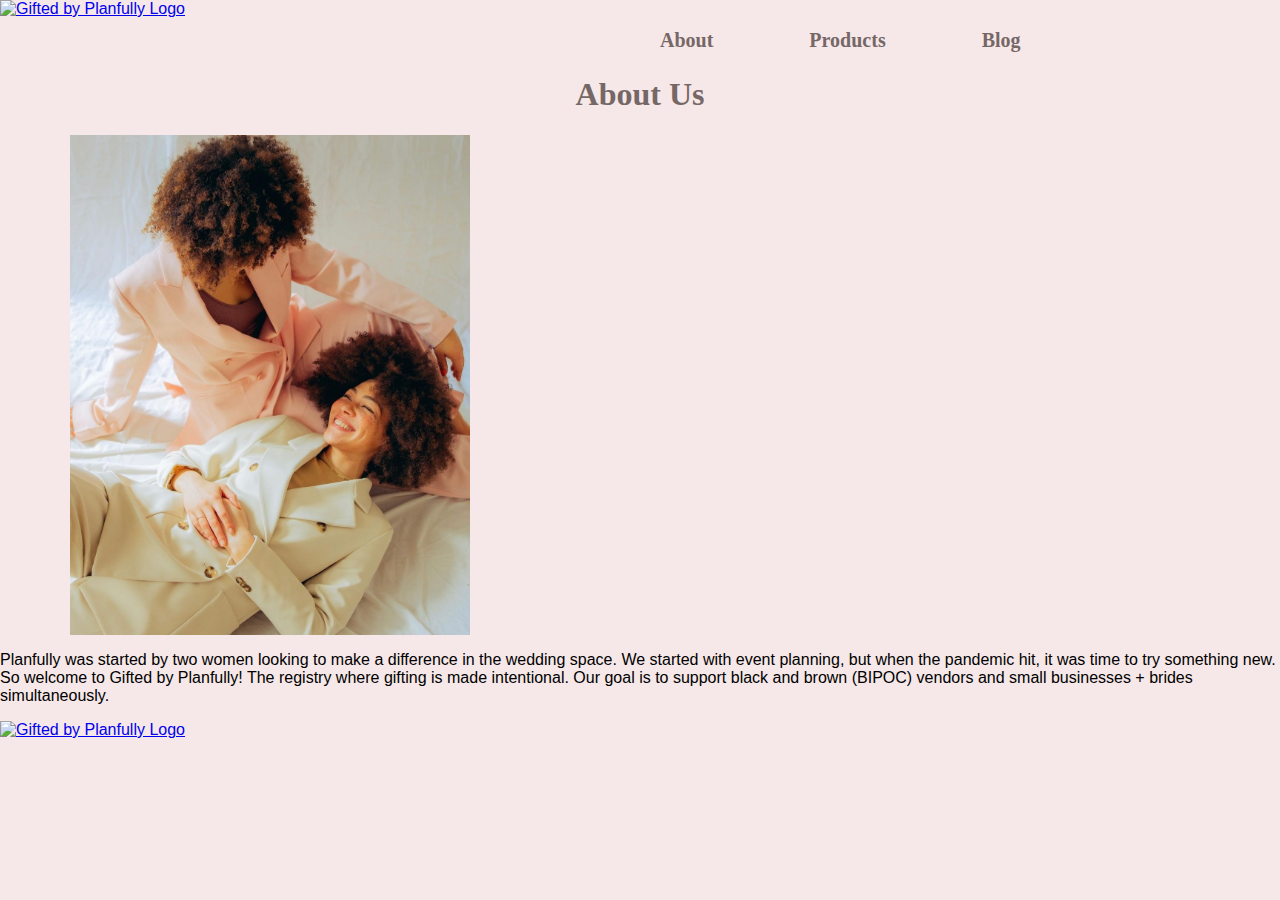
==== about.html @ 6d770672 "img" ====
<html>
 <head>
    <title>Gifted by Planfully</title>
    <link href="css/normalize.css" rel="stylesheet">
    <link href="css/styles.css" rel="stylesheet">
    <meta content="width=device-width, initial-scale=1" name="viewport" />
  </head>
  <body>

  <body style="background-color:#F6E8E8;">

    <header class="hero">
      <nav>
       <div class="brand">
        <a href="index.html" title="Go Back to Homepage">
          <img src="images/Logo.jpg" alt="Gifted by Planfully Logo"/>
        </a>
      </div>
      <ul>
        <li><a href="about.html" title="Go to About page">About</a></li>
        <li><a href="products.html" title="Go to Products page">Products</a></li>
        <li><a href="blog.html" title="Go to Blog page">Blog</a></li>
      </ul>
    </nav>
   </header>
   <section class="aboutuscontent">
       <h1>About Us</h1>
       <img src="images/aboutus.jpg" alt="two woman"/>
   </section>

   <section class="paragraph">
     <p>Planfully was started by two women looking to make a difference in the wedding space. We started with event planning, but when the pandemic hit, it was time to try something new. So welcome to Gifted by Planfully! The registry where gifting is made intentional. Our goal is to support black and brown (BIPOC) vendors and small businesses + brides simultaneously.<p>
   </section>

   
    <footer>
      <nav>
        <div class="brand">
         <a href="index.html" title="Go Back to Homepage">
          <img src="images/Logo.jpg" alt="Gifted by Planfully Logo"/>
        </a>
      </div>
    </nav>
  </footer>

 


 </body>
</html>
---- css/styles.css ----
h1,
h2,
h3,
h4,
h5,
h6 {
	color: #766767;
	text-align: center;
	font-family: Times;

}

section.hero {
	background: #F6E8E8
	width: 100%;
	height: 100vh;
	position: relative;
	background: url("../images/couple.jpg") center center;
	background-size: cover;
}
    
header.hero nav {
	color: #766767;
	display: flex;
	position: relative;
	z-index: 1;
}

header.hero nav .brand {
	flex: 30%;
}

header.hero nav ul {
	flex: 70%;
	list-style: none;
	display: flex;
}

header.hero nav ul li a {
	padding: 1rem 3rem;
	color: #766767;
	text-decoration: none;
	font-weight: bold;
	font-family: Times;
	font-size: 20px;
	position: relative;
	top: 13px;
	left: 200px;
}

header.hero .cta {
	position: relative;
	z-index: 1;
}

header.hero h1,
header.hero p {
	color: #766767;
}

header.hero h1 {
	font-size: 20px
}

header.hero .btn {
	background: #F6E8E8;
	color: #766767;
	font-size: 20px;
	font-weight: bold;
	font-family: Times; 
	line-height: 10px;
	padding: 1rem 3rem;
	text-decoration: none;
	border-radius: 30px;
	position: relative;
	top: 330px;
	left: 490px;
}



section.aboutuscontent img {
	max-width: 400px;
	margin-left: 70px;
}

section.productscontent img {
	max-width: 400px;
	margin-left: 70px;
}

section.aboutusparagraph {
	color: #766767;
	font-family: Times;
	font-size: 20px;
	text-align: center;
	max-width: 500px;
	margin-left: 70px;
	line-height: 2em;
	padding: 5px;
	background-color: white;
	transform: translate(100%, -130%);
}

section.productsparagraph {
	color: #766767;
	font-family: Times;
	font-size: 20px;
	text-align: center;
	max-width: 500px;
	margin-left: 70px;
	line-height: 2em;
	padding: 5px;
	background-color: white;
	transform: translate(100%, -130%);

}






section.vendor img {
	width: 230px;
	height: 230px;
	position: absolute;
    top: 50%;
    left: 50%;
    transform: translate(-210%, 200%);
	
}

section.product img {
	width: 230px;
	height: 230px;
	position: absolute;
    top: 50%;
    left: 50%;
    transform: translate(-50%, 200%);
}

section.registry img {
	width: 230px;
	height: 230px;
    top: 50%;
    left: 50%;
    transform: translate(390%, 5%);

}

div.imgdescription {
	color: #766767;
	font-family: Times;
	font-size: 20px;
	font-weight: bold;
	list-style: none;
	position: relative;
	text-align: left;
}





	

@media screen and (max-width: 480px) {
	header.hero nav {
		display: block;
	}

 header.hero nav .brand img {
	max-width: 100%;
    }

 header.hero nav ul {
	margin: 0;
	flex: none;
	display: block;
	padding: 0;
    }

 header.hero nav ul li a {
	padding: 1rem 0.4rem;
	font-size: 12px;
	font-weight: bold;
}

div.tagline {
	text-align: center;
	
}

div.tagline h1 {
	color: #766767;
	font-size: 80px;
	position: relative;
	left: 100px;

}




}
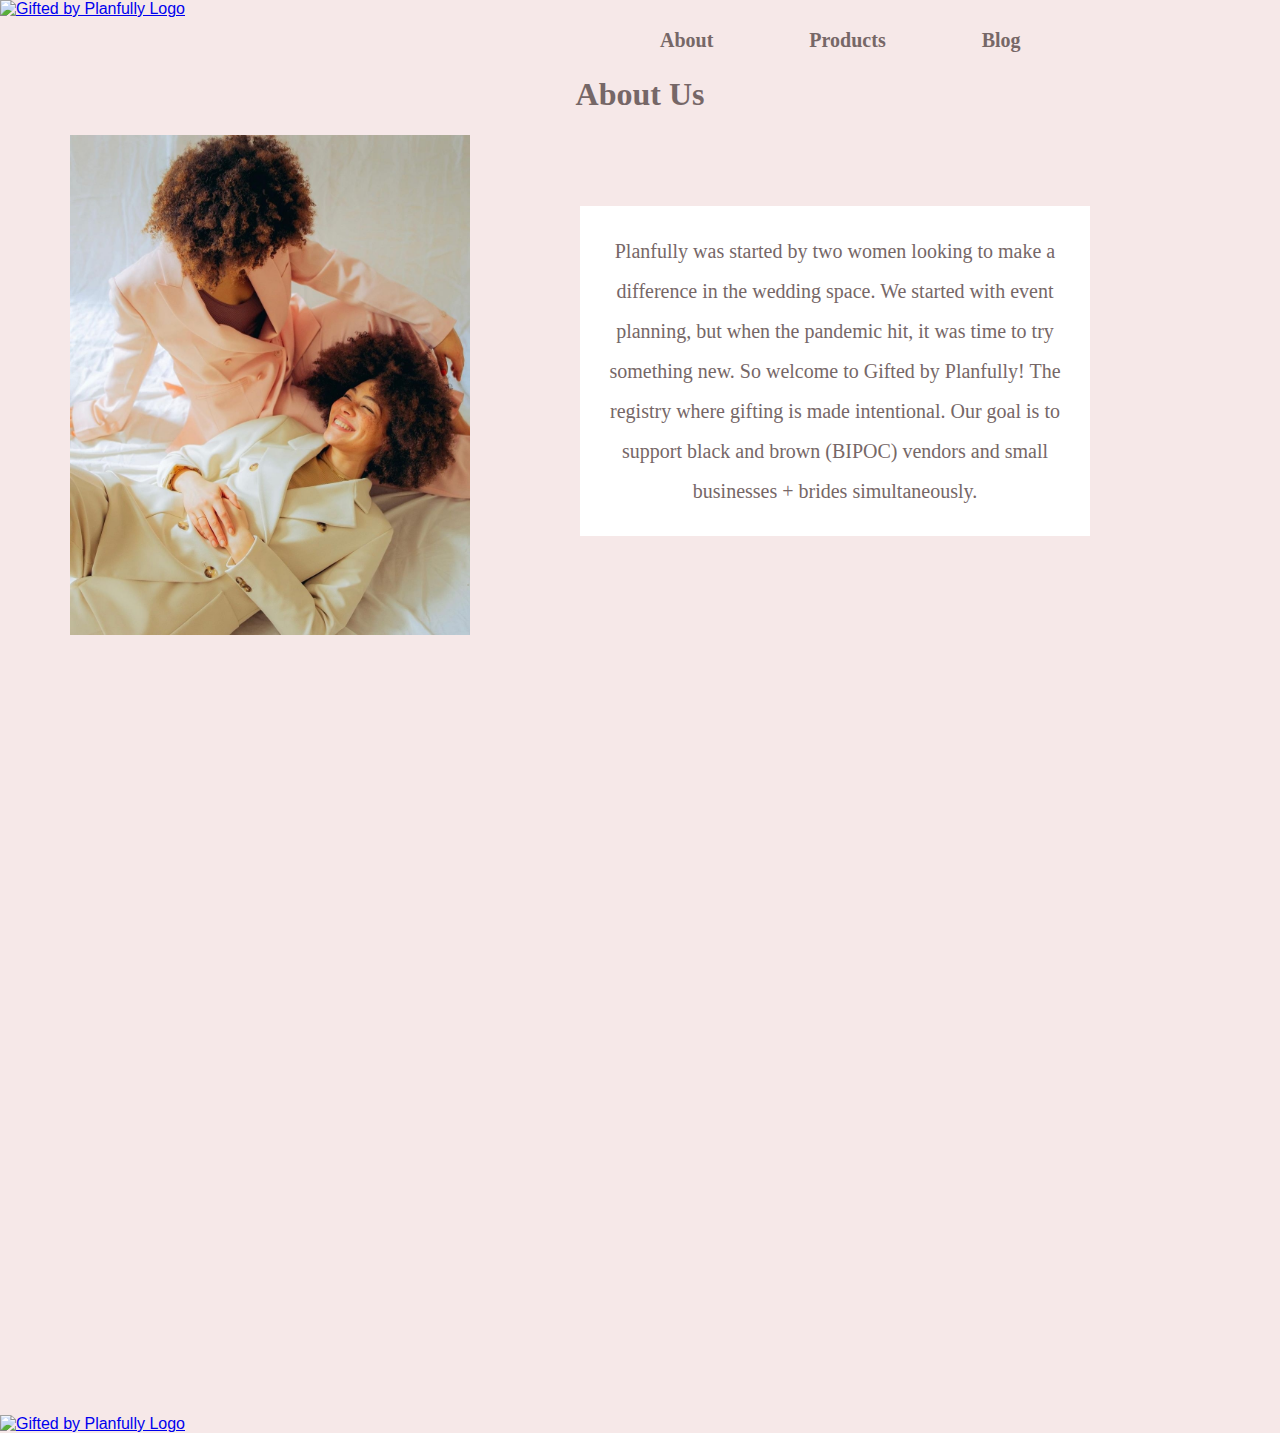
==== commit 4e1f1fbd: "iframe" ====
--- a/about.html
+++ b/about.html
@@ -28,11 +28,14 @@
        <img src="images/aboutus.jpg" alt="two woman"/>
    </section>
 
-   <section class="paragraph">
+   <section class="aboutusparagraph">
      <p>Planfully was started by two women looking to make a difference in the wedding space. We started with event planning, but when the pandemic hit, it was time to try something new. So welcome to Gifted by Planfully! The registry where gifting is made intentional. Our goal is to support black and brown (BIPOC) vendors and small businesses + brides simultaneously.<p>
    </section>
 
-   
+ 
+  <iframe src="https://www.google.com/maps/embed?pb=!1m18!1m12!1m3!1d387193.3061012122!2d-74.25987728992853!3d40.69714939078029!2m3!1f0!2f0!3f0!3m2!1i1024!2i768!4f13.1!3m3!1m2!1s0x89c24fa5d33f083b%3A0xc80b8f06e177fe62!2sNew%20York%2C%20NY!5e0!3m2!1sen!2sus!4v1619848678075!5m2!1sen!2sus" width="600" height="450" style="border:0;" allowfullscreen="" loading="lazy"></iframe>
+
+
     <footer>
       <nav>
         <div class="brand">
--- a/css/styles.css
+++ b/css/styles.css
@@ -84,11 +84,6 @@
 	margin-left: 70px;
 }
 
-section.productscontent img {
-	max-width: 400px;
-	margin-left: 70px;
-}
-
 section.aboutusparagraph {
 	color: #766767;
 	font-family: Times;
@@ -102,7 +97,30 @@
 	transform: translate(100%, -130%);
 }
 
+section.productscontent img {
+	max-width: 400px;
+	margin-left: 70px;
+}
+
 section.productsparagraph {
+	color: #766767;
+	font-family: Times;
+	font-size: 20px;
+	text-align: center;
+	max-width: 500px;
+	margin-left: 70px;
+	line-height: 2em;
+	padding: 5px;
+	background-color: white;
+	transform: translate(105%, -104%);
+}
+
+section.blogcontent img {
+	max-width: 400px;
+	margin-left: 70px;
+}
+
+section.blogparagraph {
 	color: #766767;
 	font-family: Times;
 	font-size: 20px;
@@ -113,13 +131,7 @@
 	padding: 5px;
 	background-color: white;
 	transform: translate(100%, -130%);
-
-}
-
-
-
-
-
+}
 
 section.vendor img {
 	width: 230px;
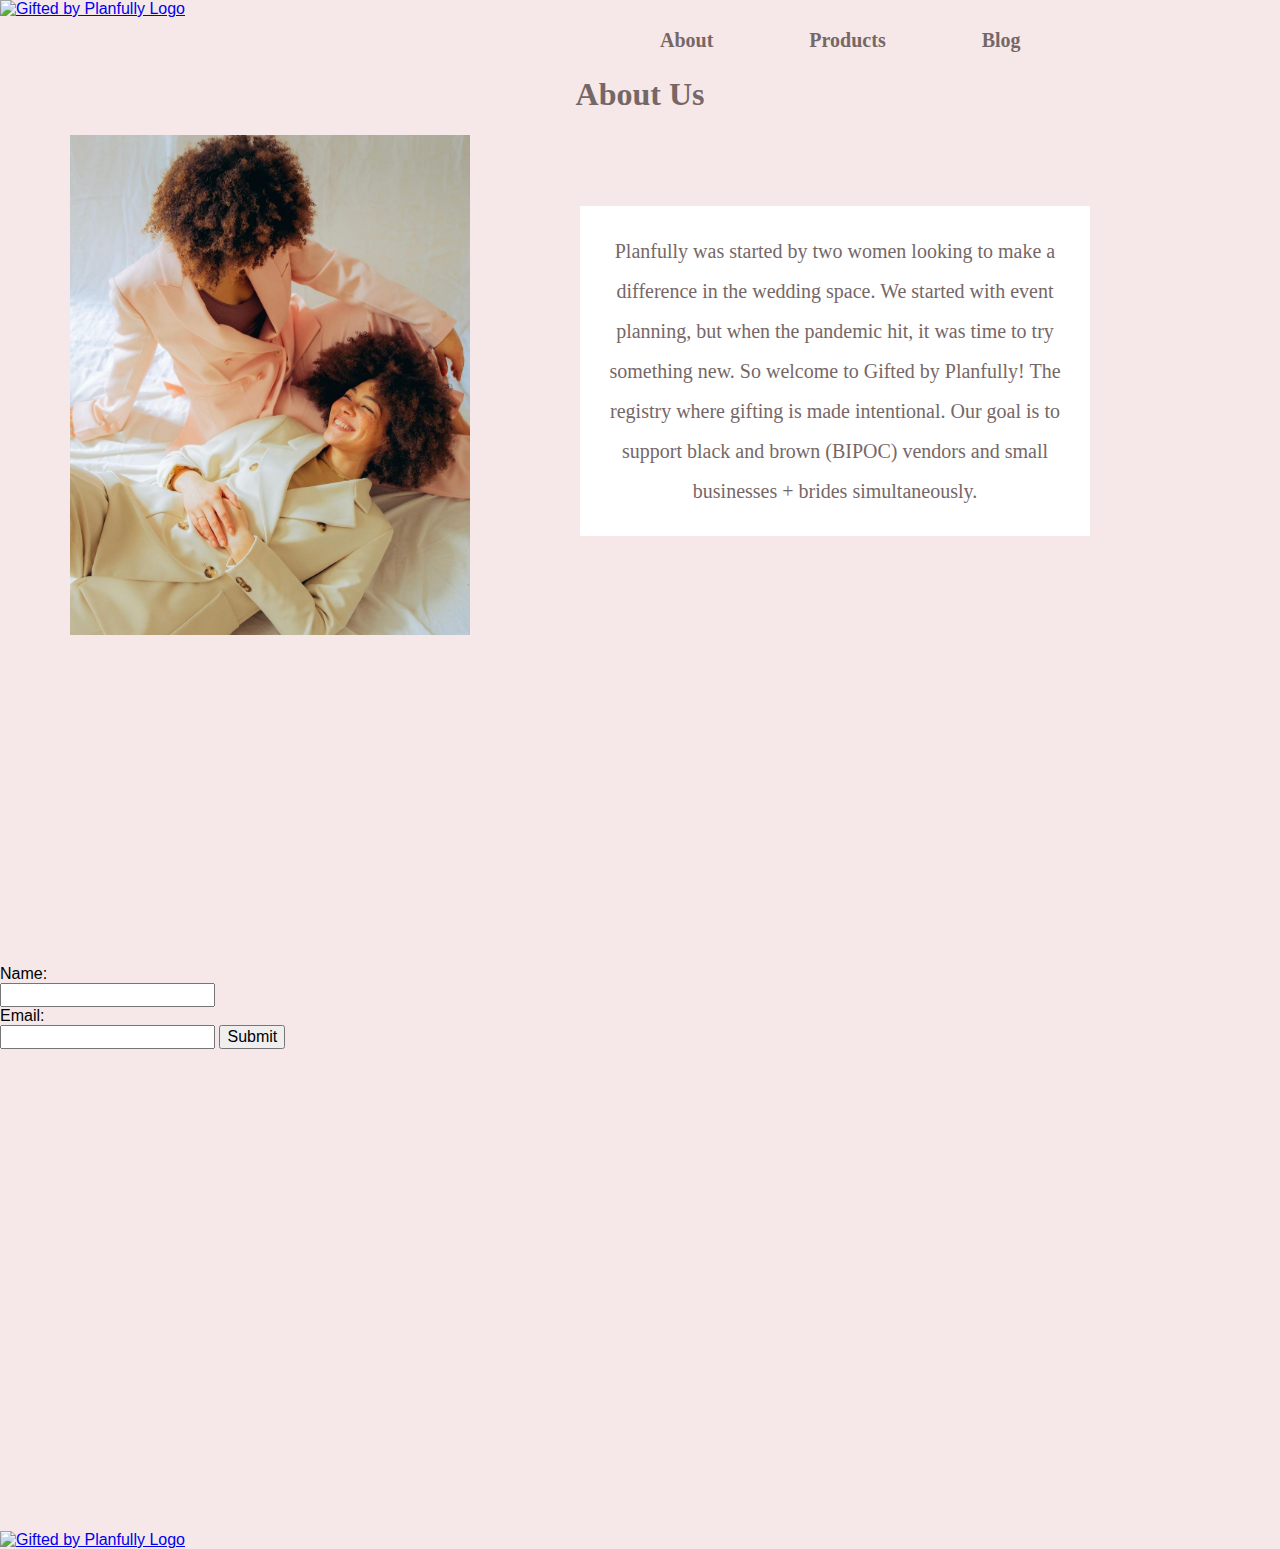
==== commit 3d7f96cd: "iframe" ====
--- a/about.html
+++ b/about.html
@@ -32,8 +32,16 @@
      <p>Planfully was started by two women looking to make a difference in the wedding space. We started with event planning, but when the pandemic hit, it was time to try something new. So welcome to Gifted by Planfully! The registry where gifting is made intentional. Our goal is to support black and brown (BIPOC) vendors and small businesses + brides simultaneously.<p>
    </section>
 
+  <form>
+    <label for="name">Name:</label><br>
+    <input type="text" id="fname" name="fname"><br>
+    <label for="email">Email:</label><br>
+    <input type="text" id="lname" name="lname">
+    <input type="submit" value="Submit">
+  </form>
  
-  <iframe src="https://www.google.com/maps/embed?pb=!1m18!1m12!1m3!1d387193.3061012122!2d-74.25987728992853!3d40.69714939078029!2m3!1f0!2f0!3f0!3m2!1i1024!2i768!4f13.1!3m3!1m2!1s0x89c24fa5d33f083b%3A0xc80b8f06e177fe62!2sNew%20York%2C%20NY!5e0!3m2!1sen!2sus!4v1619848678075!5m2!1sen!2sus" width="600" height="450" style="border:0;" allowfullscreen="" loading="lazy"></iframe>
+ 
+  <p align="center"><iframe src="https://www.google.com/maps/embed?pb=!1m18!1m12!1m3!1d387193.3061012122!2d-74.25987728992853!3d40.69714939078029!2m3!1f0!2f0!3f0!3m2!1i1024!2i768!4f13.1!3m3!1m2!1s0x89c24fa5d33f083b%3A0xc80b8f06e177fe62!2sNew%20York%2C%20NY!5e0!3m2!1sen!2sus!4v1619848678075!5m2!1sen!2sus" width="600" height="450" style="border:0;" allowfullscreen="" loading="lazy"></iframe>
 
 
     <footer>
--- a/css/styles.css
+++ b/css/styles.css
@@ -171,6 +171,14 @@
 	text-align: left;
 }
 
+form.contactus {
+	left: 50%;
+    top: 50%;
+    margin-left: -25%;
+    position: absolute;
+    margin-top: -25%;
+
+}
 
 
 
@@ -215,4 +223,5 @@
 
 
 
+
 }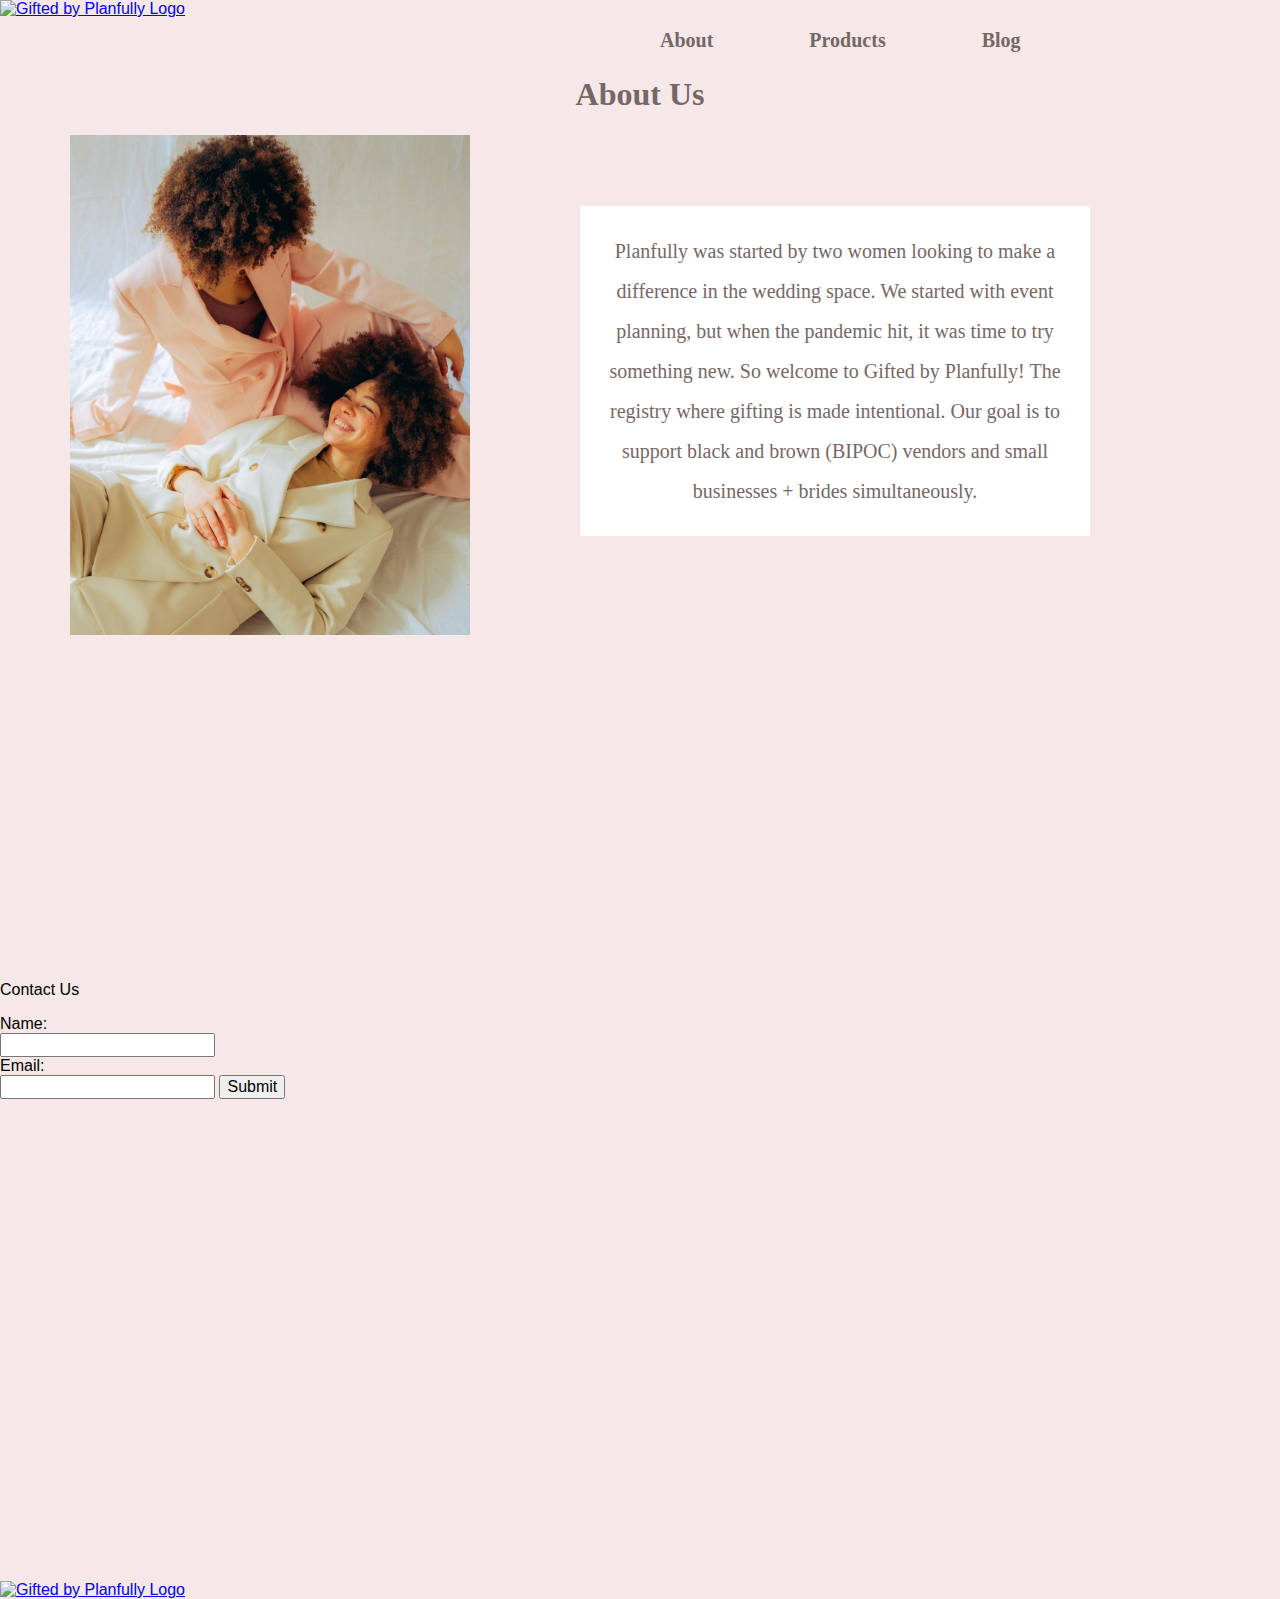
==== commit 57faba3f: "form" ====
--- a/about.html
+++ b/about.html
@@ -32,16 +32,20 @@
      <p>Planfully was started by two women looking to make a difference in the wedding space. We started with event planning, but when the pandemic hit, it was time to try something new. So welcome to Gifted by Planfully! The registry where gifting is made intentional. Our goal is to support black and brown (BIPOC) vendors and small businesses + brides simultaneously.<p>
    </section>
 
-  <form>
-    <label for="name">Name:</label><br>
-    <input type="text" id="fname" name="fname"><br>
-    <label for="email">Email:</label><br>
-    <input type="text" id="lname" name="lname">
-    <input type="submit" value="Submit">
-  </form>
+
+   <form id="contactus">
+     <p>Contact Us<p>
+     <label for="name">Name:</label><br>
+     <input type="text" id="fname" name="fname"><br>
+     <label for="email">Email:</label><br>
+     <input type="text" id="lname" name="lname">
+     <input type="submit" value="Submit">
+   </form>
+
+
  
  
-  <p align="center"><iframe src="https://www.google.com/maps/embed?pb=!1m18!1m12!1m3!1d387193.3061012122!2d-74.25987728992853!3d40.69714939078029!2m3!1f0!2f0!3f0!3m2!1i1024!2i768!4f13.1!3m3!1m2!1s0x89c24fa5d33f083b%3A0xc80b8f06e177fe62!2sNew%20York%2C%20NY!5e0!3m2!1sen!2sus!4v1619848678075!5m2!1sen!2sus" width="600" height="450" style="border:0;" allowfullscreen="" loading="lazy"></iframe>
+   <p align="center"><iframe src="https://www.google.com/maps/embed?pb=!1m18!1m12!1m3!1d387193.3061012122!2d-74.25987728992853!3d40.69714939078029!2m3!1f0!2f0!3f0!3m2!1i1024!2i768!4f13.1!3m3!1m2!1s0x89c24fa5d33f083b%3A0xc80b8f06e177fe62!2sNew%20York%2C%20NY!5e0!3m2!1sen!2sus!4v1619848678075!5m2!1sen!2sus" width="600" height="450" style="border:0;" allowfullscreen="" loading="lazy"></iframe>
 
 
     <footer>
--- a/css/styles.css
+++ b/css/styles.css
@@ -172,15 +172,14 @@
 }
 
 form.contactus {
-	left: 50%;
-    top: 50%;
-    margin-left: -25%;
-    position: absolute;
-    margin-top: -25%;
-
-}
-
-
+	color: #766767;
+	font-family: Times;
+	font-size: 20px;
+	font-weight: bold;
+	list-style: none;
+	position: relative;
+	text-align: left;
+}
 
 
 	
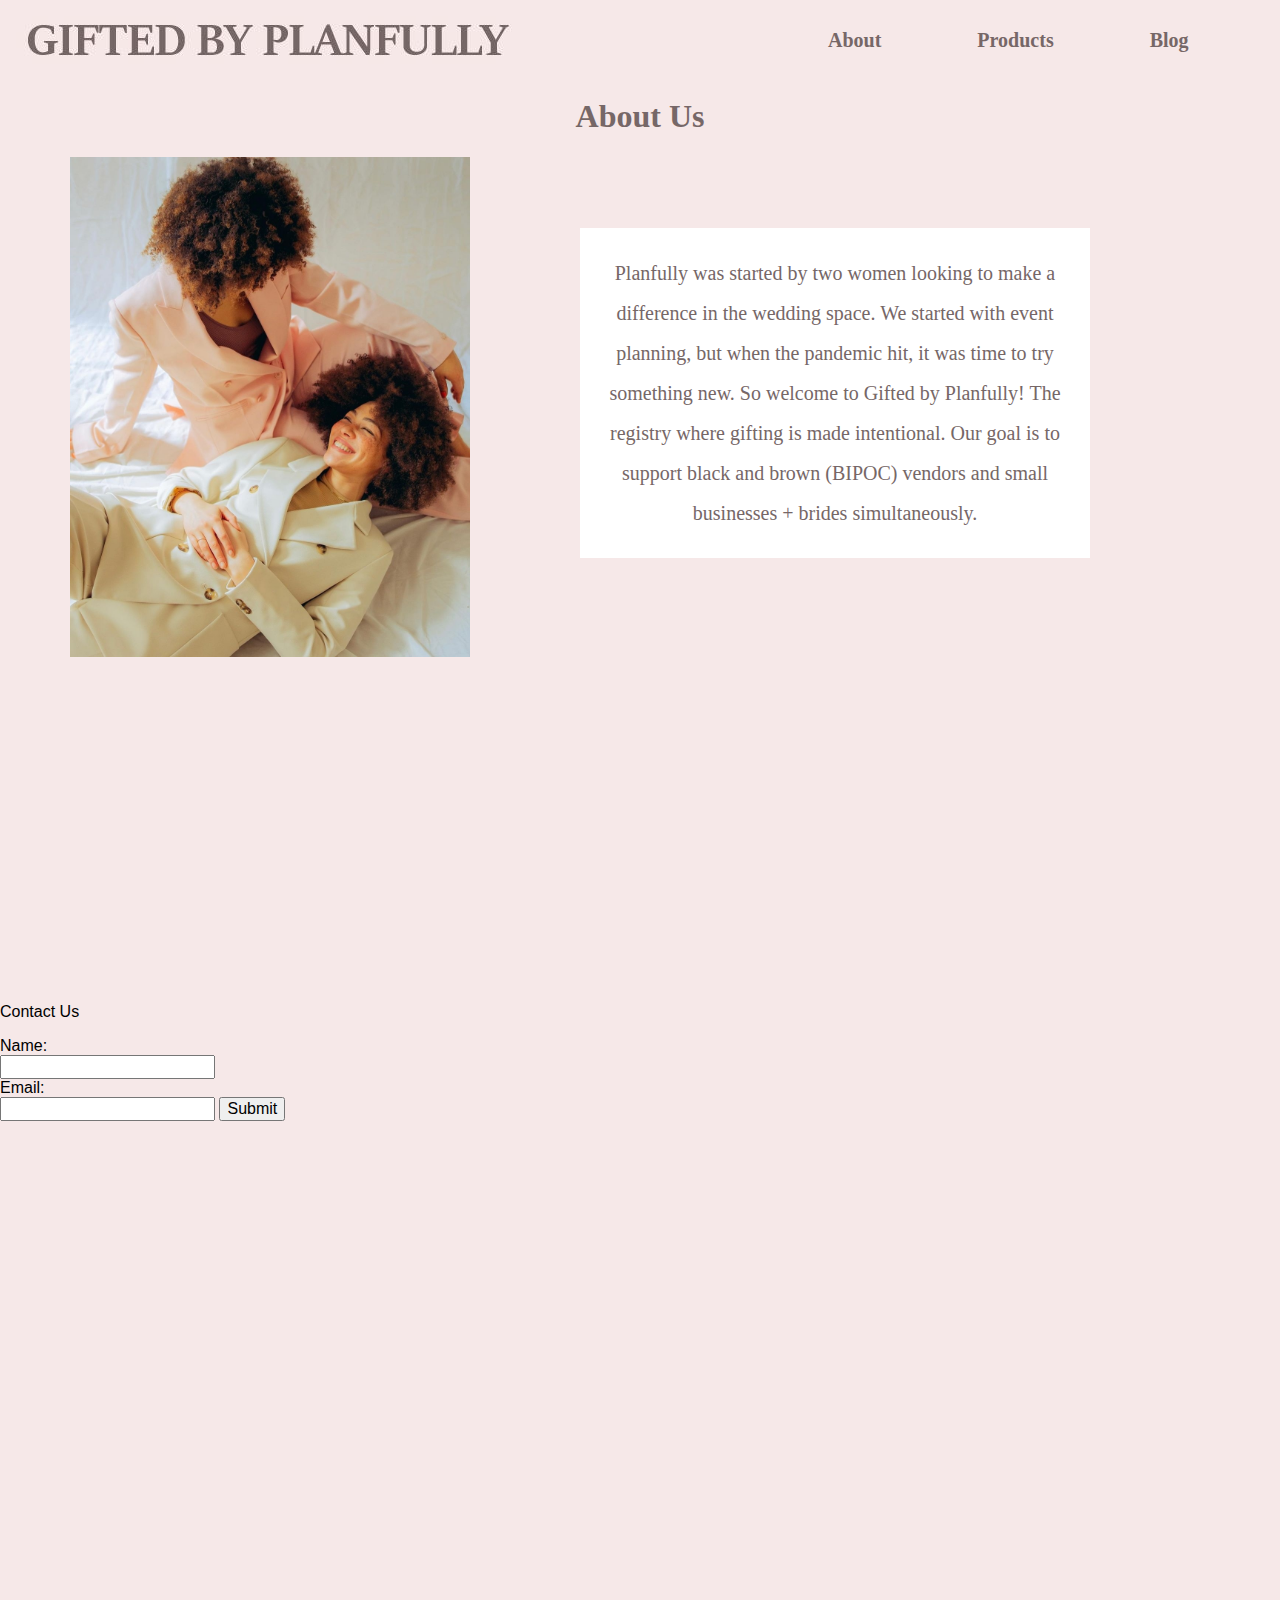
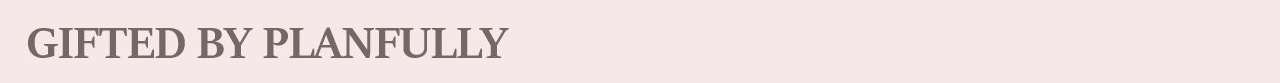
==== commit f2b426d6: "logo rename" ====
--- a/about.html
+++ b/about.html
@@ -13,7 +13,7 @@
       <nav>
        <div class="brand">
         <a href="index.html" title="Go Back to Homepage">
-          <img src="images/Logo.jpg" alt="Gifted by Planfully Logo"/>
+          <img src="images/logo-gp.jpg" alt="Gifted by Planfully Logo"/>
         </a>
       </div>
       <ul>
@@ -52,7 +52,7 @@
       <nav>
         <div class="brand">
          <a href="index.html" title="Go Back to Homepage">
-          <img src="images/Logo.jpg" alt="Gifted by Planfully Logo"/>
+          <img src="images/logo-gp.jpg" alt="Gifted by Planfully Logo"/>
         </a>
       </div>
     </nav>
--- a/css/styles.css
+++ b/css/styles.css
@@ -176,9 +176,7 @@
 	font-family: Times;
 	font-size: 20px;
 	font-weight: bold;
-	list-style: none;
-	position: relative;
-	text-align: left;
+	
 }
 
 
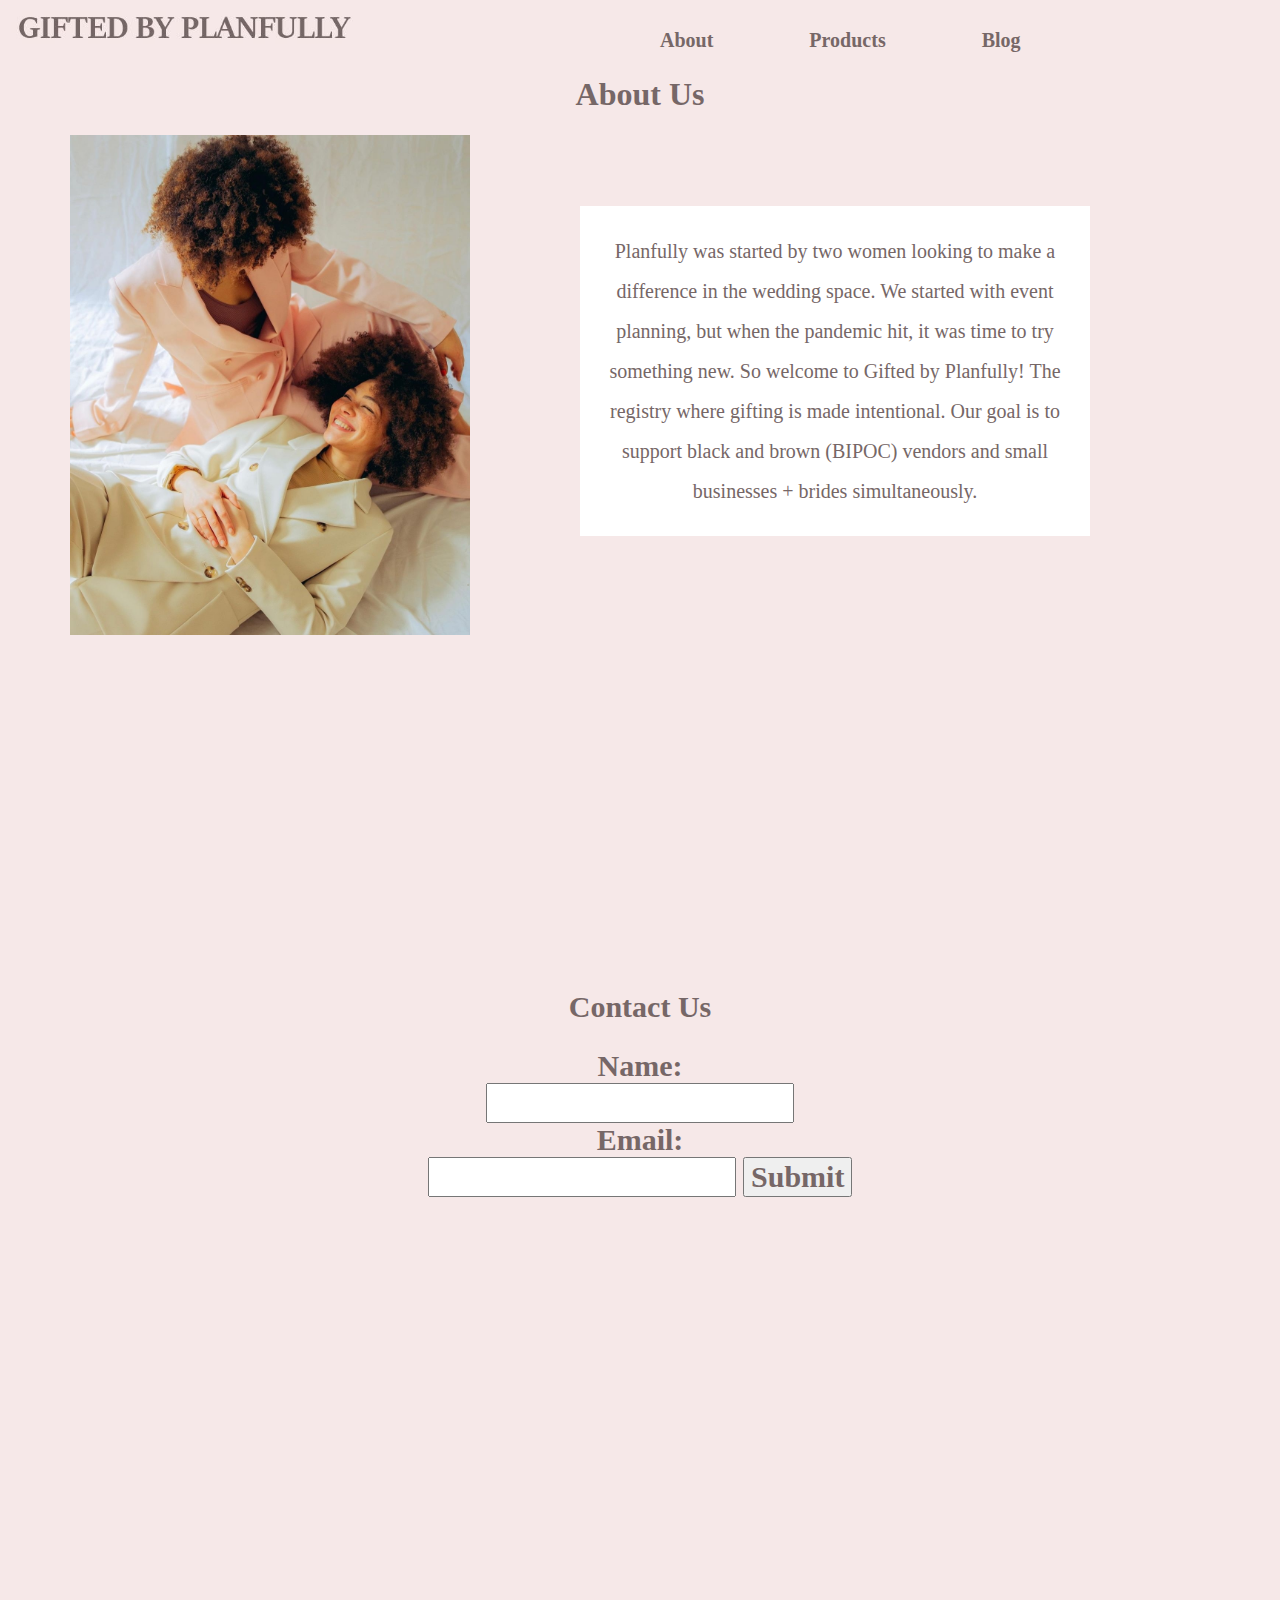
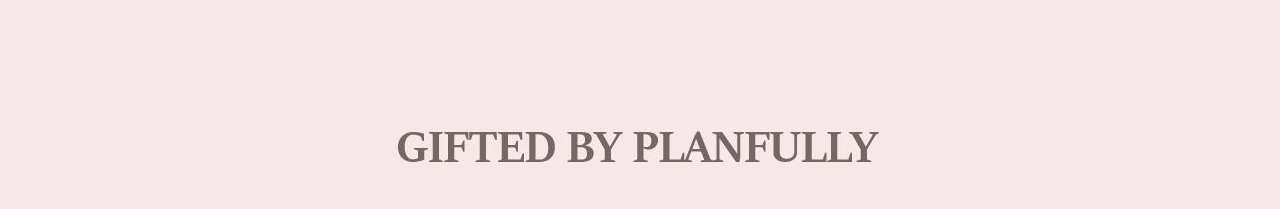
==== commit c45d40e9: "updates" ====
--- a/about.html
+++ b/about.html
@@ -33,8 +33,8 @@
    </section>
 
 
-   <form id="contactus">
-     <p>Contact Us<p>
+   <form class="contactus">
+     <h2>Contact Us<h2>
      <label for="name">Name:</label><br>
      <input type="text" id="fname" name="fname"><br>
      <label for="email">Email:</label><br>
--- a/css/styles.css
+++ b/css/styles.css
@@ -10,6 +10,10 @@
 
 }
 
+img {
+	max-width: 100%;
+}
+
 section.hero {
 	background: #F6E8E8
 	width: 100%;
@@ -132,32 +136,19 @@
 	background-color: white;
 	transform: translate(100%, -130%);
 }
-
-section.vendor img {
+section.services {
+	display: flex;
+}
+
+section.services .card {
+	width: 33%;
+	text-align: center;
+
+}
+
+section.services .card img {
 	width: 230px;
-	height: 230px;
-	position: absolute;
-    top: 50%;
-    left: 50%;
-    transform: translate(-210%, 200%);
-	
-}
-
-section.product img {
-	width: 230px;
-	height: 230px;
-	position: absolute;
-    top: 50%;
-    left: 50%;
-    transform: translate(-50%, 200%);
-}
-
-section.registry img {
-	width: 230px;
-	height: 230px;
-    top: 50%;
-    left: 50%;
-    transform: translate(390%, 5%);
+	margin: 0 auto 20px auto;
 
 }
 
